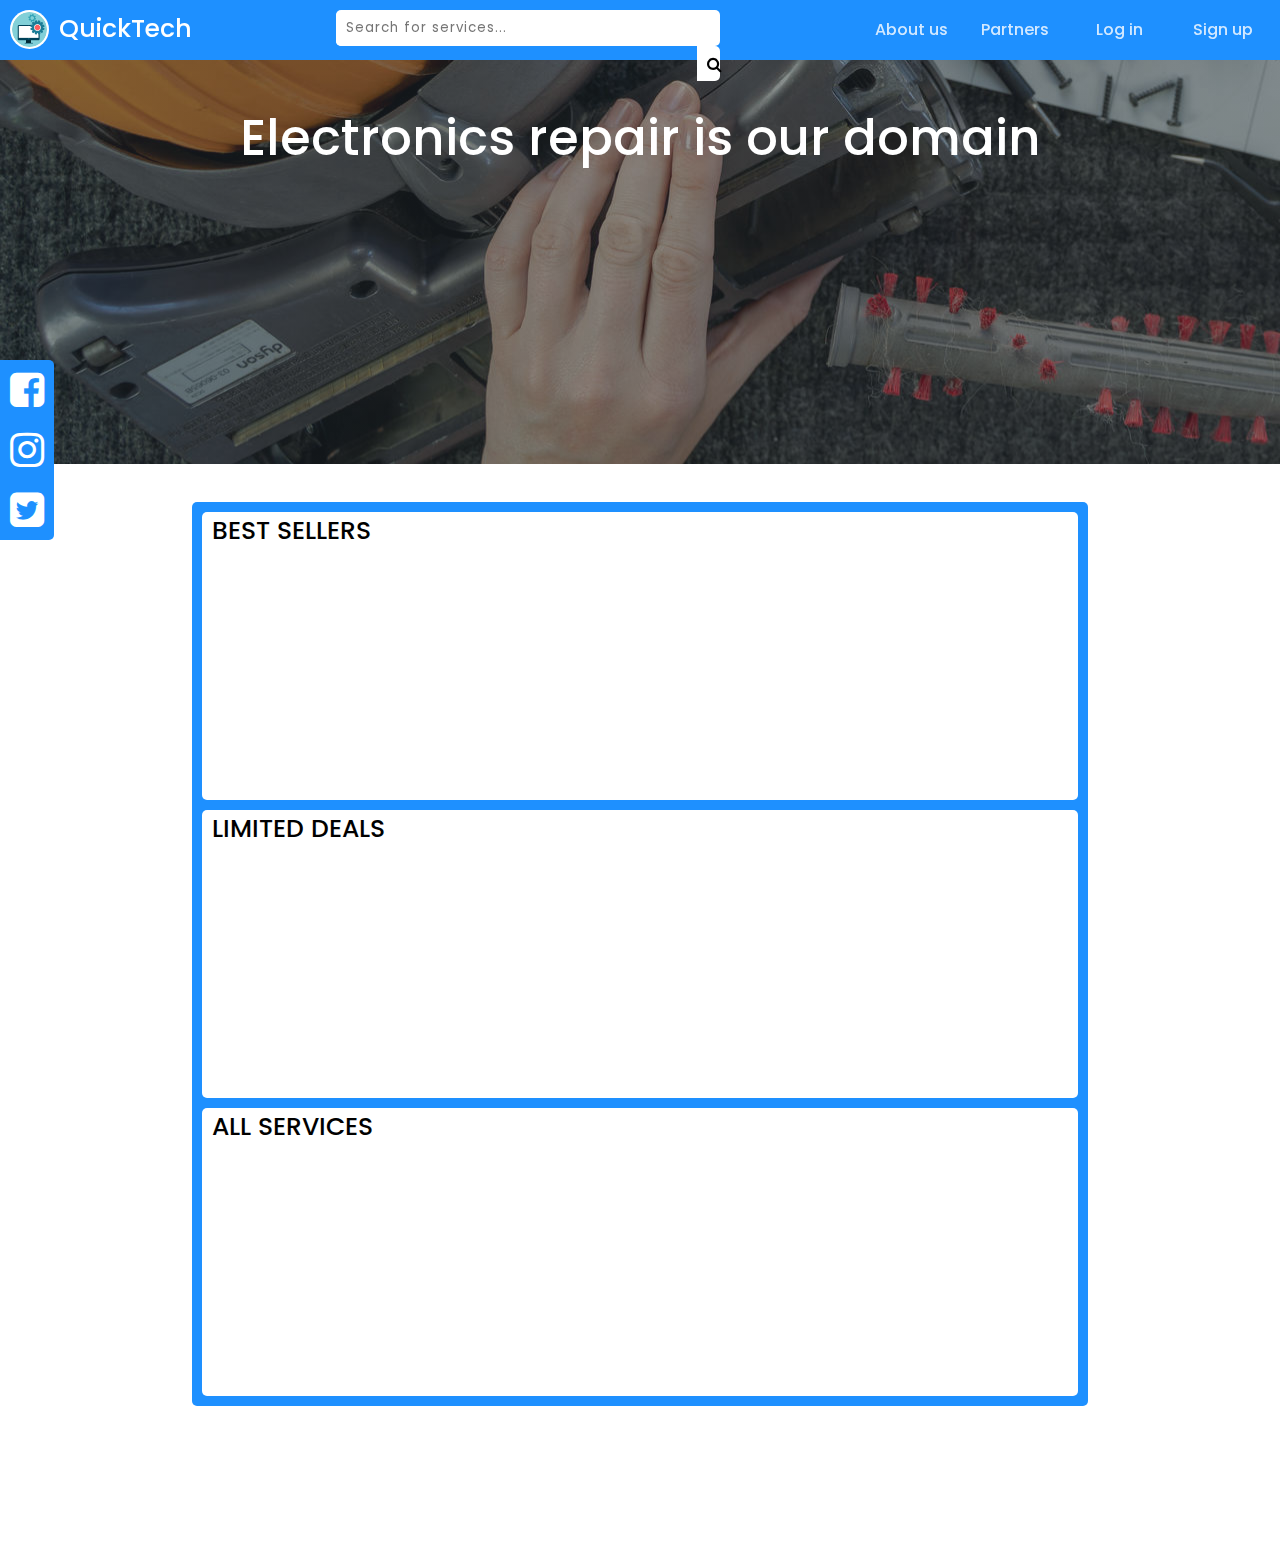
==== index.html @ 8112d6e4 "Initial commit, just pure html and css" ====
<!DOCTYPE html>
<html lang="en">

<head>
    <meta charset="UTF-8">
    <meta http-equiv="X-UA-Compatible" content="IE=edge">
    <meta name="viewport" content="width=device-width, initial-scale=1.0">
    <title>Document</title>
    <link rel="stylesheet" href="indexCss.css">
    <link rel="stylesheet" href="https://cdnjs.cloudflare.com/ajax/libs/font-awesome/4.7.0/css/font-awesome.min.css">
</head>

<body>
    <div class="header">
        <div class="logo">
            <img src="Software-PNG-Photos.png" alt="">
            <span>QuickTech</span>
        </div>

        <div class="search">
            <form action="#">
                <input type="text" placeholder="Search for services...">
                <button type="submit"><i class="fa fa-search"></i></button>
            </form>
        </div>

        <div class="navigation">
            <ul type="none">
                <li><a href="">Sign up</a></li>
                <li><a href="">Log in</a></li>
                <li><a href="">Partners</a></li>
                <li><a href="">About us</a></li>
            </ul>
        </div>

    </div>
    <div class="background">


        <br>
        <br>
        <br>
        <br>
        <center>
            <h1>
                Electronics repair is our domain
            </h1>
        </center>

    </div>

    <div class="sidenav">
        <a href="https://www.facebook.com/" target="_blank"><i class="fa fa-facebook-square"></i></a>
        <a href="https://www.instagram.com/" target="_blank"><i class="fa fa-instagram"></i></a>
        <a href="https://twitter.com/" target="_blank"><i class="fa fa-twitter-square"></i></a>
    </div>

    <div class="items">
        <div class="services">
            <div class="best-sellers">
                <div class="title">BEST SELLERS</div>
            </div>
            <div class="limited-deals">
                <div class="title">LIMITED DEALS</div>
            </div>
            <div class="all-services">
                <div class="title">ALL SERVICES</div>
            </div>
        </div>
    </div>

</body>

</html>
---- indexCss.css ----
@import url('https://fonts.googleapis.com/css2?family=Poppins:wght@200;300;400;500;600;700&display=swap');
* {
    margin: 0;
    padding: 0;
    font-family: "Poppins";
}

body {
    height: 120vh;
    margin: auto
}

.header {
    position: fixed;
    height: 60px;
    width: 100%;
    font-weight: 500;
    font-size: 20px;
    background-color: dodgerblue;
    display: flex;
    justify-content: space-between;
    flex-direction: row;
    flex-wrap: nowrap;
}

.header img {
    padding: 2px;
    height: 35px;
    float: left;
    background-color: white;
    border-radius: 50%;
    margin-left: 10px;
    margin-top: 10px;
}

.header span {
    margin-top: 10px;
    margin-left: 10px;
    float: left;
    font-size: 25px;
    font-weight: 500;
    color: white
}

.header .logo {
    float: left;
}

.header .search {
    display: inline;
    width: 30%;
}

.header .navigation {
    float: right;
}

.header .search form {
    border-radius: 5px;
    margin-top: 10px;
    background-color: white;
}

.header .search input {
    border: none;
    outline: none;
    height: 35px;
    width: 92%;
    border-radius: 5px 0 0 5px;
    padding-left: 10px;
    letter-spacing: 1px;
}

.header .search button {
    float: right;
    height: 35px;
    width: 6%;
    padding: 6px 10px;
    font-size: 16px;
    border: none;
    border-radius: 0 5px 5px 0;
    background-color: white;
}

.header .search button:hover {
    background-color: #ddd;
}

.header ul li {
    width: 80px;
    float: right;
    text-align: center;
    opacity: 0.8;
    padding: 7px;
    margin-right: 10px;
    margin-top: 10px;
    font-weight: 500;
    font-size: 16px;
    border-radius: 5px;
}

.header ul li a {
    text-decoration: none;
    color: white;
}

.header ul li:hover {
    background-color: darkblue;
}

.background {
    height: 43%;
    width: 100%;
    background-image: linear-gradient(0deg, rgba(36, 44, 51, 0.5), rgba(36, 44, 51, 0.5)), url(dyson_vacuum_3.jpg);
    background-repeat: no-repeat;
}

.background h1 {
    font-weight: 500;
    font-size: 50px;
    color: white;
}

.sidenav {
    position: fixed;
    padding-right: 10px;
    bottom: 40%;
    left: 0;
    border-radius: 0 5px 5px 0;
    background-color: dodgerblue;
}

.sidenav a {
    font-size: 40px;
    display: block;
    color: white;
    margin-left: 10px;
}

.sidenav a:hover {
    color: #ddd;
}

.items {
    height: 100%;
    width: 100%;
    display: flex;
    justify-content: center;
    align-items: center;
}

.items .services {
    width: 70vw;
    background-color: dodgerblue;
    border-radius: 5px;
    margin-top: -100px;
}

.items .services div {
    margin: 10px;
    background-color: white;
    border-radius: 5px;
    height: 32vh;
}

.services .title {
    margin-left: 10px;
    font-size: 25px;
    font-weight: 500;
}
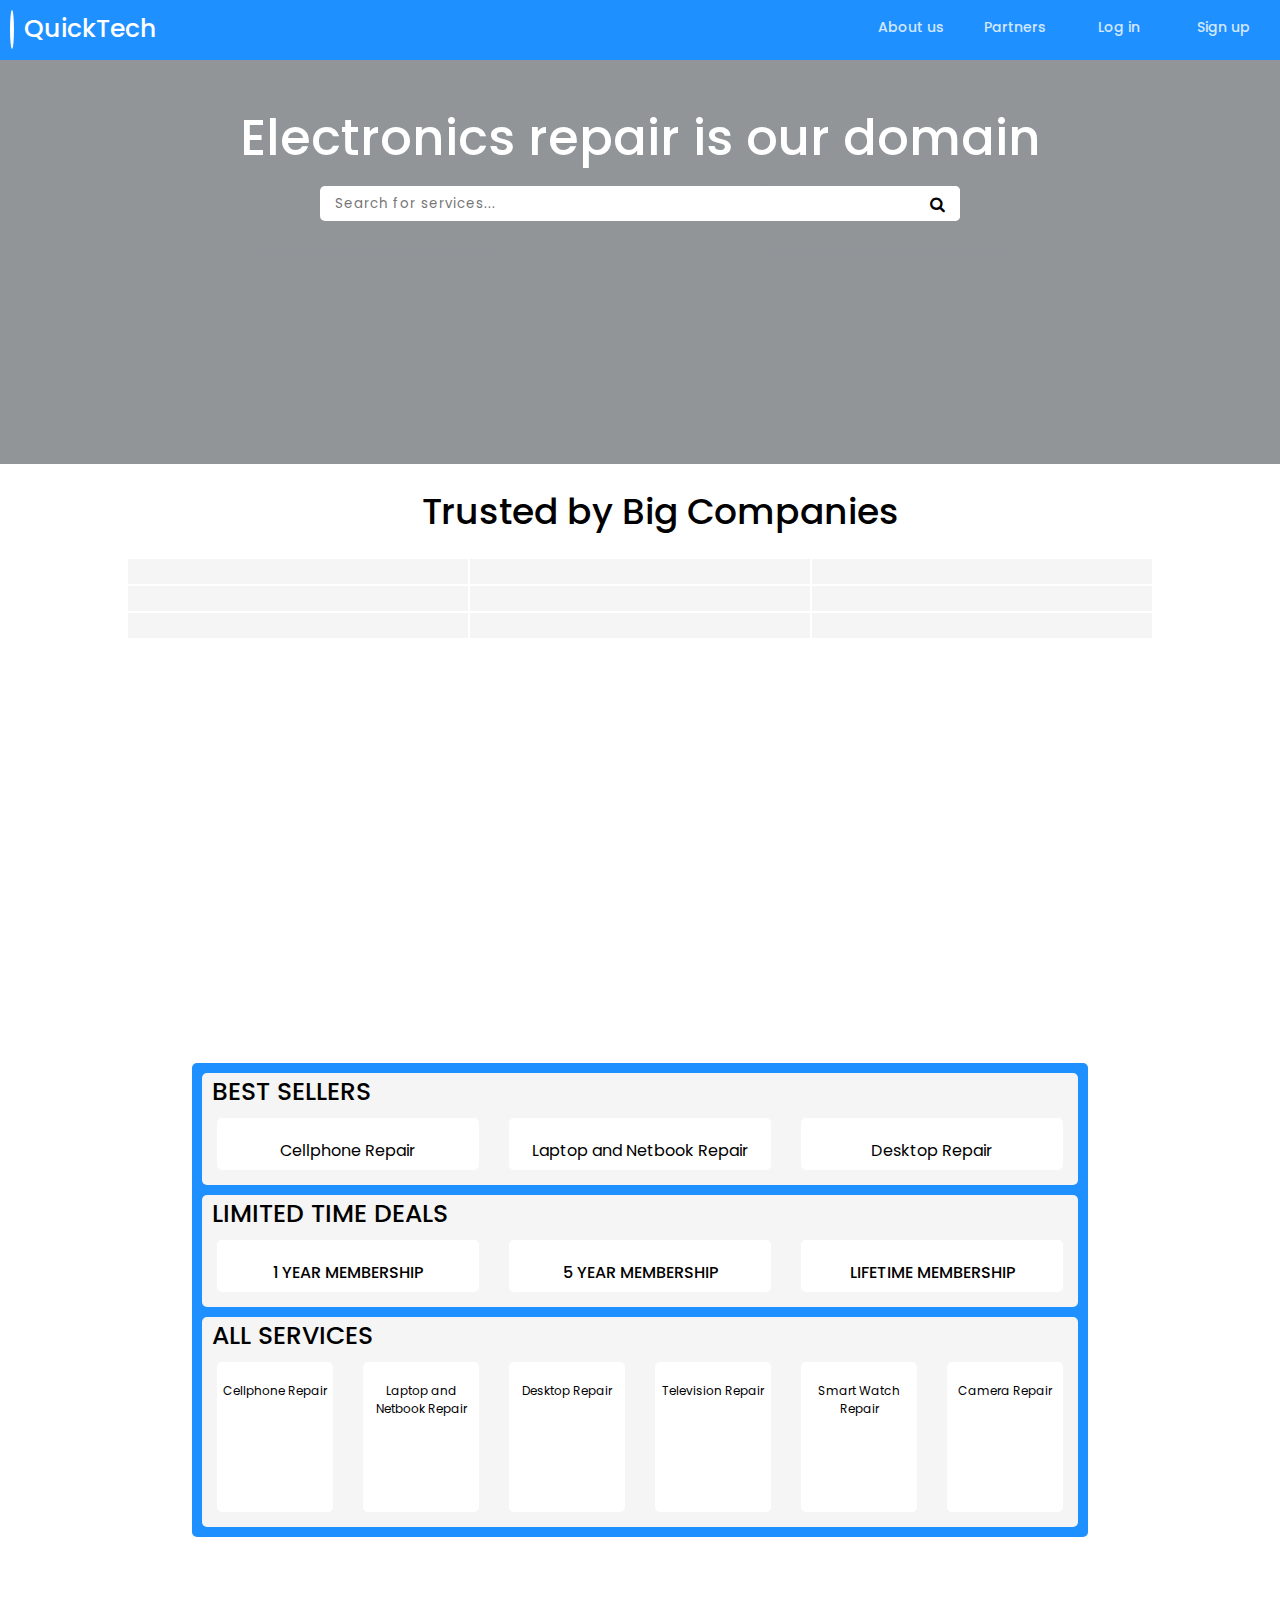
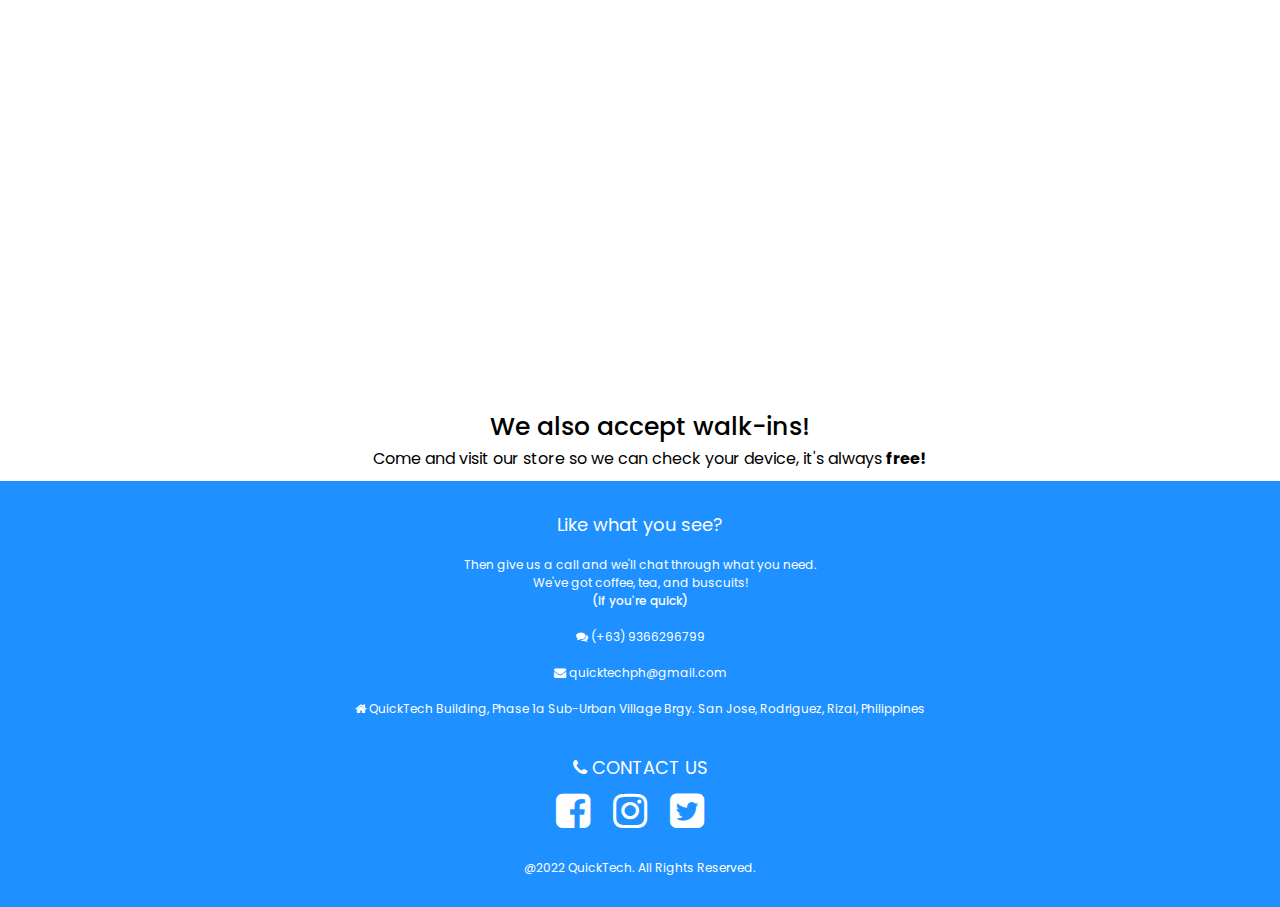
==== commit 820e94b6: "Added trusted partners and repositioned the search box to 'background div'." ====
--- a/index.html
+++ b/index.html
@@ -13,16 +13,16 @@
 <body>
     <div class="header">
         <div class="logo">
-            <img src="Software-PNG-Photos.png" alt="">
+            <img src="pictures/Software-PNG-Photos.png" alt="">
             <span>QuickTech</span>
         </div>
 
-        <div class="search">
+        <!--<div class="search">
             <form action="#">
                 <input type="text" placeholder="Search for services...">
                 <button type="submit"><i class="fa fa-search"></i></button>
             </form>
-        </div>
+        </div>-->
 
         <div class="navigation">
             <ul type="none">
@@ -35,8 +35,6 @@
 
     </div>
     <div class="background">
-
-
         <br>
         <br>
         <br>
@@ -47,27 +45,271 @@
             </h1>
         </center>
 
-    </div>
-
+        <div class="search">
+            <center>
+                <form action="#">
+                    <input type="text" placeholder="Search for services...">
+                    <button type="submit"><i class="fa fa-search"></i></button>
+                </form>
+            </center>
+        </div>
+
+    </div>
+    <!--
     <div class="sidenav">
-        <a href="https://www.facebook.com/" target="_blank"><i class="fa fa-facebook-square"></i></a>
-        <a href="https://www.instagram.com/" target="_blank"><i class="fa fa-instagram"></i></a>
-        <a href="https://twitter.com/" target="_blank"><i class="fa fa-twitter-square"></i></a>
-    </div>
+        <a href="https://www.facebook.com/" target="_blank" title="Visit our Facebook Page"><i class="fa fa-facebook-square"></i></a>
+        <a href="https://www.instagram.com/" target="_blank" title="Visit our Instagram account"><i class="fa fa-instagram"></i></a>
+        <a href="https://twitter.com/" target="_blank" title="Visis our Twitter account"><i class="fa fa-twitter-square"></i></a>
+    </div>
+    -->
+    <div class="partner-text">Trusted by Big Companies</div>
+    <div class="partner-list">
+        <div class="partners">
+            <div class="partner">
+                <center><img src="pictures/xiaomi.png" alt=""></center>
+            </div>
+            <div class="partner">
+                <center><img src="pictures/apple.png" alt=""></center>
+            </div>
+            <div class="partner">
+                <center><img src="pictures/samsung.png" alt=""></center>
+            </div>
+            <div class="partner">
+                <center><img src="pictures/huawei.png" alt=""></center>
+            </div>
+            <div class="partner">
+                <center><img src="pictures/asus.png" alt=""></center>
+            </div>
+            <div class="partner">
+                <center><img src="pictures/dell.png" alt=""></center>
+            </div>
+            <div class="partner">
+                <center><img src="pictures/lenovo.png" alt=""></center>
+            </div>
+            <div class="partner">
+                <center><img src="pictures/sony.png" alt=""></center>
+            </div>
+            <div class="partner">
+                <center><img src="pictures/acer.png" alt=""></center>
+            </div>
+        </div>
+    </div>
+
+
 
     <div class="items">
         <div class="services">
-            <div class="best-sellers">
+            <div class="category">
                 <div class="title">BEST SELLERS</div>
-            </div>
-            <div class="limited-deals">
-                <div class="title">LIMITED DEALS</div>
-            </div>
-            <div class="all-services">
+                <div class="deals">
+                    <div class="best-seller">
+                        <div class="phone">
+                            <center>
+                                <img class="best-tag" src="pictures/best-tag.png" alt="">
+                                <img class="image" src="pictures/phone-repair.jpg" alt="">
+                                <p style="margin-top: -7px; margin-bottom: 7px;">Cellphone Repair</p>
+                            </center>
+                        </div>
+
+                        <div class="phone-description">
+                            <center>
+                                <p>
+                                    We offer the best cellphone repair in town. Come and visit our store and we can check the problem with your device, that is if you aren't sure. We offer a lot of services like hardware replacement software fixes and more!
+                                </p>
+                            </center>
+                        </div>
+
+
+                    </div>
+                    <div class="best-seller">
+                        <div class="laptop">
+                            <center>
+                                <img class="best-tag" src="pictures/best-tag.png" alt="">
+                                <img class="image" src="pictures/laptop-repair.jpg" alt="">
+                                <p style="margin-top: -7px; margin-bottom: 7px;">Laptop and Netbook Repair</p>
+                            </center>
+                        </div>
+
+                        <div class="laptop-description">
+                            <center>
+                                <p>
+                                    We offer the best laptop repair in town. Come and visit our store and we can check the problem with your device, if you aren't sure that is. We offer a lot of services like hardware replacement software fixes and more!
+                                </p>
+                            </center>
+                        </div>
+                    </div>
+                    <div class="best-seller">
+                        <div class="desktop">
+                            <center>
+                                <img class="best-tag" src="pictures/best-tag.png" alt="">
+                                <img class="image" src="pictures/desktop-repair.jpg" alt="">
+                                <p style="margin-top: -7px; margin-bottom: 7px;">Desktop Repair</p>
+                            </center>
+                        </div>
+
+                        <div class="desktop-description">
+                            <center>
+                                <p>
+                                    We offer the best desktop repair in town. Come and visit our store and we can check the problem with your device, that is if you aren't sure. We offer a lot of services like hardware replacement software fixes and more!
+                                </p>
+                            </center>
+                        </div>
+                    </div>
+                </div>
+
+            </div>
+            <div class="category">
+                <div class="title">LIMITED TIME DEALS</div>
+                <div class="deals">
+                    <div class="best-seller">
+                        <div class="phone">
+                            <center>
+                                <img class="limited-tag" src="pictures/limited-tag.png" alt="">
+                                <img class="image" src="pictures/member1.png" alt="">
+                                <p style="margin-top: -7px; margin-bottom: 7px; font-weight: 500;">1 YEAR MEMBERSHIP</p>
+                            </center>
+                        </div>
+
+                        <div class="phone-description">
+                            <center>
+                                <p>
+                                    This is just a limited time offer! Avail this limited time offer and get a 1 year membership so you will have to worry less on your devices!
+                                </p>
+                            </center>
+                        </div>
+
+
+                    </div>
+                    <div class="best-seller">
+                        <div class="laptop">
+                            <center>
+                                <img class="limited-tag" src="pictures/limited-tag.png" alt="">
+                                <img class="image" src="pictures/member5.png" alt="">
+                                <p style="margin-top: -7px; margin-bottom: 7px; font-weight: 500;">5 YEAR MEMBERSHIP</p>
+                            </center>
+                        </div>
+
+                        <div class="laptop-description">
+                            <center>
+                                <p>
+                                    This is just a limited time offer! Avail this limited time offer and get a 5 year membership so you will have to worry less on your devices!
+                                </p>
+                            </center>
+                        </div>
+                    </div>
+                    <div class="best-seller">
+                        <div class="desktop">
+                            <center>
+                                <img class="limited-tag" src="pictures/limited-tag.png" alt="">
+                                <img class="image" src="pictures/memberLT.png" alt="">
+                                <p style="margin-top: -7px; margin-bottom: 7px; font-weight: 500;">LIFETIME MEMBERSHIP</p>
+                            </center>
+                        </div>
+
+                        <div class="desktop-description">
+                            <center>
+                                <p>
+                                    This is just a limited time offer! Avail this limited time offer and get a lifetime membership so you will have to worry less on your devices!
+                                </p>
+                            </center>
+                        </div>
+                    </div>
+                </div>
+            </div>
+            <div class="category">
                 <div class="title">ALL SERVICES</div>
-            </div>
-        </div>
-    </div>
+                <div class="deals">
+                    <div class="all">
+                        <div>
+                            <center>
+                                <img class="image" src="pictures/phone-repair.jpg" alt="">
+                                <p style="margin-top: -7px; margin-bottom: 7px;">Cellphone Repair</p>
+                            </center>
+                        </div>
+
+                    </div>
+                    <div class="all">
+                        <div>
+                            <center>
+                                <img class="image" src="pictures/laptop-repair.jpg" alt="">
+                                <p style="margin-top: -7px; margin-bottom: 7px;">Laptop and Netbook Repair</p>
+                            </center>
+                        </div>
+
+                    </div>
+                    <div class="all">
+                        <div>
+                            <center>
+                                <img class="image" src="pictures/desktop-repair.jpg" alt="">
+                                <p style="margin-top: -7px; margin-bottom: 7px;">Desktop Repair</p>
+                            </center>
+                        </div>
+
+                    </div>
+                    <div class="all">
+                        <div>
+                            <center>
+                                <img class="image" src="pictures/tv-repair.jpg" alt="">
+                                <p style="margin-top: -7px; margin-bottom: 7px;">Television Repair</p>
+                            </center>
+                        </div>
+
+                    </div>
+                    <div class="all">
+                        <div>
+                            <center>
+                                <img class="image" src="pictures/watch-repair.jpg" alt="">
+                                <p style="margin-top: -7px; margin-bottom: 7px;">Smart Watch Repair</p>
+                            </center>
+                        </div>
+
+                    </div>
+                    <div class="all">
+                        <div>
+                            <center>
+                                <img class="image" src="pictures/camera-repair.jpg" alt="">
+                                <p style="margin-top: -7px; margin-bottom: 7px;">Camera Repair</p>
+                            </center>
+                        </div>
+
+                    </div>
+                </div>
+            </div>
+        </div>
+
+    </div>
+
+    <div class="check-text">
+        <center>
+            <p style="font-size: 25px; font-weight: 500;">We also accept walk-ins!</p>
+            <p style="font-size: 16px;">Come and visit our store so we can check your device, it's always <strong>free!</strong></p>
+        </center>
+
+    </div>
+
+    <footer>
+        <p style="font-size: 18px;">Like what you see?</p>
+        <br>
+        <p>Then give us a call and we'll chat through what you need.</p>
+        <p>We've got coffee, tea, and buscuits!</p>
+        <p style="font-weight: 500">(if you're quick)</p>
+        <br>
+        <p><i class="fa fa-comments"></i> (+63) 9366296799</p>
+        <br>
+        <p><a href="https://www.imaqtchael@gmail.com" style="text-decoration: none; color: white;"><i class="fa fa-envelope"></i> quicktechph@gmail.com</a></p>
+        <br>
+        <p><i class="fa fa-home"></i> QuickTech Building, Phase 1a Sub-Urban Village Brgy. San Jose, Rodriguez, Rizal, Philippines</p>
+        <br>
+        <br>
+        <div>
+            <p style="font-size: 18px;"><i class="fa fa-phone"></i> CONTACT US</p>
+            <a href="https://www.facebook.com/" target="_blank" title="Visit our Facebook Page"><i class="fa fa-facebook-square"></i></a>
+            <a href="https://www.instagram.com/" target="_blank" title="Visit our Instagram account"><i class="fa fa-instagram"></i></a>
+            <a href="https://twitter.com/" target="_blank" title="Visis our Twitter account"><i class="fa fa-twitter-square"></i></a>
+        </div>
+        <br>
+        <p>@2022 QuickTech. All Rights Reserved.</p>
+    </footer>
 
 </body>
 
--- a/indexCss.css
+++ b/indexCss.css
@@ -12,6 +12,7 @@
 
 .header {
     position: fixed;
+    z-index: 1;
     height: 60px;
     width: 100%;
     font-weight: 500;
@@ -46,35 +47,36 @@
     float: left;
 }
 
-.header .search {
-    display: inline;
-    width: 30%;
+.search {
+    width: 100%;
+    justify-content: center;
 }
 
 .header .navigation {
     float: right;
 }
 
-.header .search form {
-    border-radius: 5px;
-    margin-top: 10px;
-    background-color: white;
-}
-
-.header .search input {
+.search form {
+    border-radius: 5px;
+    margin-top: 10px;
+    background-color: white;
+    width: 50%;
+}
+
+.search input {
     border: none;
     outline: none;
     height: 35px;
-    width: 92%;
+    width: 90%;
     border-radius: 5px 0 0 5px;
     padding-left: 10px;
     letter-spacing: 1px;
 }
 
-.header .search button {
+.search button {
+    height: 35px;
+    width: 7%;
     float: right;
-    height: 35px;
-    width: 6%;
     padding: 6px 10px;
     font-size: 16px;
     border: none;
@@ -82,7 +84,7 @@
     background-color: white;
 }
 
-.header .search button:hover {
+.search button:hover {
     background-color: #ddd;
 }
 
@@ -95,7 +97,7 @@
     margin-right: 10px;
     margin-top: 10px;
     font-weight: 500;
-    font-size: 16px;
+    font-size: 14px;
     border-radius: 5px;
 }
 
@@ -111,7 +113,7 @@
 .background {
     height: 43%;
     width: 100%;
-    background-image: linear-gradient(0deg, rgba(36, 44, 51, 0.5), rgba(36, 44, 51, 0.5)), url(dyson_vacuum_3.jpg);
+    background-image: linear-gradient(0deg, rgba(36, 44, 51, 0.5), rgba(36, 44, 51, 0.5)), url(pictures/dyson_vacuum_3.jpg);
     background-repeat: no-repeat;
 }
 
@@ -121,6 +123,8 @@
     color: white;
 }
 
+
+/*
 .sidenav {
     position: fixed;
     padding-right: 10px;
@@ -139,16 +143,55 @@
 
 .sidenav a:hover {
     color: #ddd;
-}
-
-.items {
-    height: 100%;
+} */
+
+.partner-text {
+    width: 100%;
+    text-align: center;
+    font-size: 36px;
+    font-weight: 500;
+    margin: 20px;
+}
+
+.partner-list {
+    height: auto;
     width: 100%;
     display: flex;
     justify-content: center;
     align-items: center;
 }
 
+.partners {
+    display: grid;
+    grid-template-columns: auto auto auto;
+    width: 80%;
+    gap: 2px;
+}
+
+.partner {
+    border: none;
+    background-color: rgb(245, 245, 245);
+}
+
+.partner img {
+    height: 120px;
+}
+
+.partner:hover {
+    box-shadow: 0 0 5px 3px #888888;
+    z-index: 1;
+}
+
+.items {
+    height: 120%;
+    width: 100%;
+    display: flex;
+    justify-content: center;
+    align-items: center;
+    padding-top: 5%;
+    background-color: white;
+}
+
 .items .services {
     width: 70vw;
     background-color: dodgerblue;
@@ -156,15 +199,114 @@
     margin-top: -100px;
 }
 
-.items .services div {
+.items .services .category {
     margin: 10px;
-    background-color: white;
-    border-radius: 5px;
-    height: 32vh;
+    background-color: rgb(245, 245, 245);
+    border-radius: 5px;
 }
 
 .services .title {
     margin-left: 10px;
     font-size: 25px;
     font-weight: 500;
+    height: 30px;
+    width: 100%;
+}
+
+.deals {
+    height: 100%;
+    width: 100%;
+    display: flex;
+    flex-direction: row;
+    flex-wrap: nowrap;
+    justify-content: space-between;
+}
+
+.phone-description,
+.laptop-description,
+.desktop-description {
+    display: none;
+}
+
+.phone:hover+.phone-description,
+.laptop:hover+.laptop-description,
+.desktop:hover+.desktop-description {
+    display: block;
+    color: white;
+    border-radius: 5px;
+    background-color: dodgerblue;
+    padding: 31px 10px;
+}
+
+.phone:hover,
+.laptop:hover,
+.desktop:hover {
+    display: none;
+}
+
+.deals .best-seller {
+    position: relative;
+    height: 80%;
+    width: 30%;
+    margin: 15px;
+    border-radius: 5px;
+    background-color: white;
+}
+
+.best-seller .best-tag {
+    position: absolute;
+    left: 0;
+    top: -5;
+    height: 50px;
+}
+
+.best-seller .limited-tag {
+    position: absolute;
+    left: 0;
+    top: -5;
+    height: 50px;
+}
+
+.best-seller .image,
+.all .image {
+    border-radius: 5px;
+    margin-top: 10px;
+    padding: 5px;
+    width: 85%;
+    z-index: -1;
+}
+
+.deals .all {
+    height: 150px;
+    width: 30%;
+    margin: 15px;
+    border-radius: 5px;
+    background-color: white;
+}
+
+.deals .all p {
+    font-size: 12px;
+}
+
+.check-text {
+    width: 100%;
+    margin: 10px;
+}
+
+footer {
+    background-color: dodgerblue;
+    text-align: center;
+    padding: 30px;
+    color: white;
+    font-size: 12px;
+}
+
+footer div a {
+    font-size: 40px;
+    margin-right: 20px;
+    color: white;
+}
+
+footer div a:hover {
+    color: rgb(200, 200, 200)
 }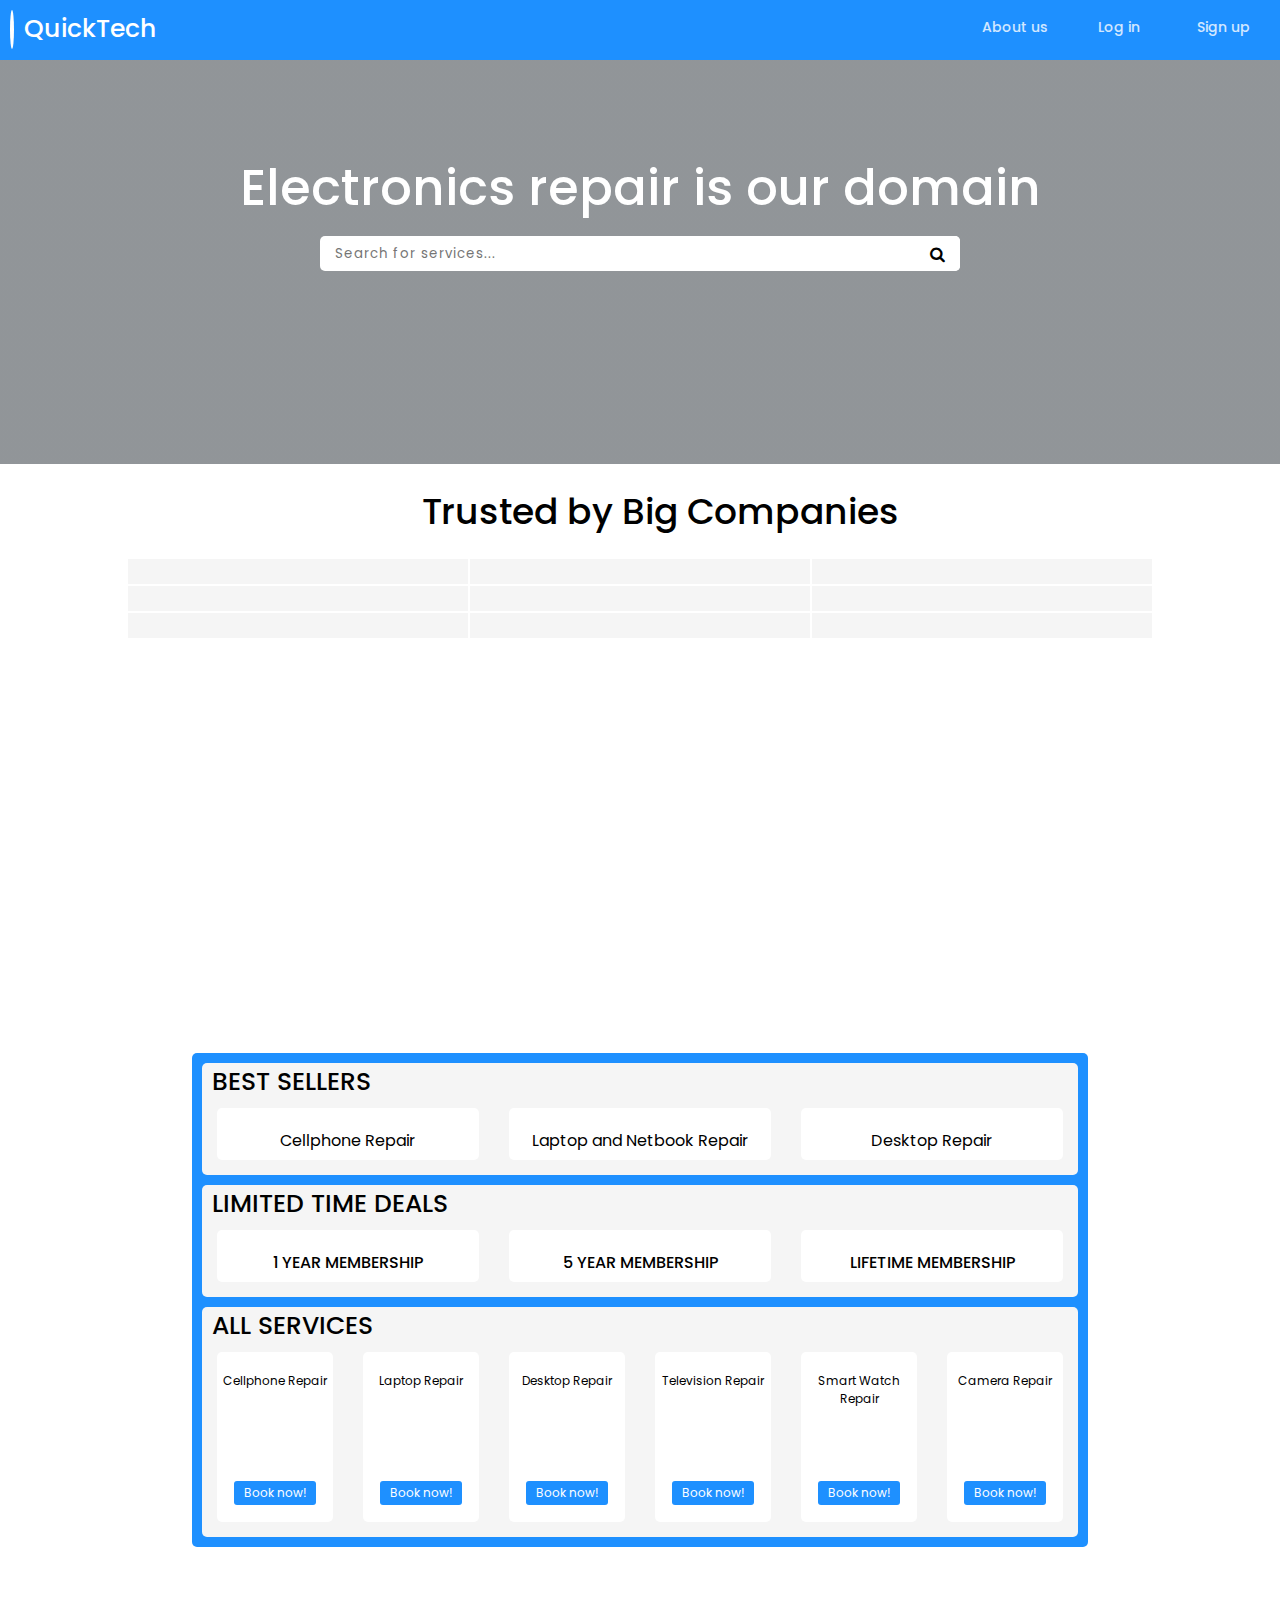
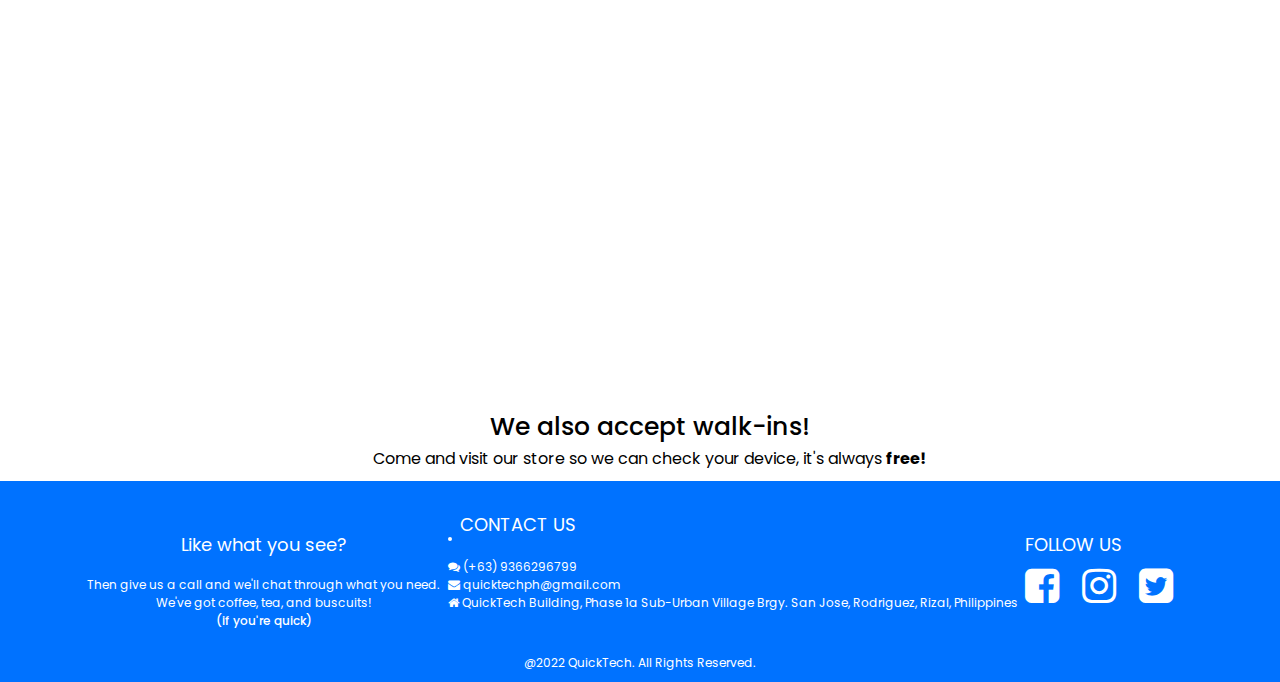
==== commit 7187eeac: "Divided the footer into three sections [Text, Contact us, Follow us]." ====
--- a/index.html
+++ b/index.html
@@ -5,14 +5,16 @@
     <meta charset="UTF-8">
     <meta http-equiv="X-UA-Compatible" content="IE=edge">
     <meta name="viewport" content="width=device-width, initial-scale=1.0">
-    <title>Document</title>
+    <title>QuickTect | Homepage</title>
     <link rel="stylesheet" href="indexCss.css">
     <link rel="stylesheet" href="https://cdnjs.cloudflare.com/ajax/libs/font-awesome/4.7.0/css/font-awesome.min.css">
+    <link rel="shortcut icon" href="pictures/Software-PNG-Photos.png" type="image/x-icon">
 </head>
 
 <body>
     <div class="header">
         <div class="logo">
+            <a href="index.html"><span class="link"></span></a>
             <img src="pictures/Software-PNG-Photos.png" alt="">
             <span>QuickTech</span>
         </div>
@@ -26,15 +28,16 @@
 
         <div class="navigation">
             <ul type="none">
-                <li><a href="">Sign up</a></li>
-                <li><a href="">Log in</a></li>
-                <li><a href="">Partners</a></li>
-                <li><a href="">About us</a></li>
+                <li><a href="signUp.html">Sign up</a></li>
+                <li><a href="login.html">Log in</a></li>
+                <li><a href="aboutUs.html">About us</a></li>
             </ul>
         </div>
 
     </div>
     <div class="background">
+        <br>
+        <br>
         <br>
         <br>
         <br>
@@ -107,18 +110,10 @@
                             <center>
                                 <img class="best-tag" src="pictures/best-tag.png" alt="">
                                 <img class="image" src="pictures/phone-repair.jpg" alt="">
+                                <span class="order"><a href="">Book now!</a></span>
                                 <p style="margin-top: -7px; margin-bottom: 7px;">Cellphone Repair</p>
                             </center>
                         </div>
-
-                        <div class="phone-description">
-                            <center>
-                                <p>
-                                    We offer the best cellphone repair in town. Come and visit our store and we can check the problem with your device, that is if you aren't sure. We offer a lot of services like hardware replacement software fixes and more!
-                                </p>
-                            </center>
-                        </div>
-
 
                     </div>
                     <div class="best-seller">
@@ -126,34 +121,22 @@
                             <center>
                                 <img class="best-tag" src="pictures/best-tag.png" alt="">
                                 <img class="image" src="pictures/laptop-repair.jpg" alt="">
+                                <span class="order"><a href="">Book now!</a></span>
                                 <p style="margin-top: -7px; margin-bottom: 7px;">Laptop and Netbook Repair</p>
                             </center>
                         </div>
 
-                        <div class="laptop-description">
-                            <center>
-                                <p>
-                                    We offer the best laptop repair in town. Come and visit our store and we can check the problem with your device, if you aren't sure that is. We offer a lot of services like hardware replacement software fixes and more!
-                                </p>
-                            </center>
-                        </div>
                     </div>
                     <div class="best-seller">
                         <div class="desktop">
                             <center>
                                 <img class="best-tag" src="pictures/best-tag.png" alt="">
                                 <img class="image" src="pictures/desktop-repair.jpg" alt="">
+                                <span class="order"><a href="">Book now!</a></span>
                                 <p style="margin-top: -7px; margin-bottom: 7px;">Desktop Repair</p>
                             </center>
                         </div>
 
-                        <div class="desktop-description">
-                            <center>
-                                <p>
-                                    We offer the best desktop repair in town. Come and visit our store and we can check the problem with your device, that is if you aren't sure. We offer a lot of services like hardware replacement software fixes and more!
-                                </p>
-                            </center>
-                        </div>
                     </div>
                 </div>
 
@@ -166,18 +149,10 @@
                             <center>
                                 <img class="limited-tag" src="pictures/limited-tag.png" alt="">
                                 <img class="image" src="pictures/member1.png" alt="">
+                                <span class="order"><a href="">Book now!</a></span>
                                 <p style="margin-top: -7px; margin-bottom: 7px; font-weight: 500;">1 YEAR MEMBERSHIP</p>
                             </center>
                         </div>
-
-                        <div class="phone-description">
-                            <center>
-                                <p>
-                                    This is just a limited time offer! Avail this limited time offer and get a 1 year membership so you will have to worry less on your devices!
-                                </p>
-                            </center>
-                        </div>
-
 
                     </div>
                     <div class="best-seller">
@@ -185,34 +160,22 @@
                             <center>
                                 <img class="limited-tag" src="pictures/limited-tag.png" alt="">
                                 <img class="image" src="pictures/member5.png" alt="">
+                                <span class="order"><a href="">Book now!</a></span>
                                 <p style="margin-top: -7px; margin-bottom: 7px; font-weight: 500;">5 YEAR MEMBERSHIP</p>
                             </center>
                         </div>
 
-                        <div class="laptop-description">
-                            <center>
-                                <p>
-                                    This is just a limited time offer! Avail this limited time offer and get a 5 year membership so you will have to worry less on your devices!
-                                </p>
-                            </center>
-                        </div>
                     </div>
                     <div class="best-seller">
                         <div class="desktop">
                             <center>
                                 <img class="limited-tag" src="pictures/limited-tag.png" alt="">
                                 <img class="image" src="pictures/memberLT.png" alt="">
+                                <span class="order"><a href="">Book now!</a></span>
                                 <p style="margin-top: -7px; margin-bottom: 7px; font-weight: 500;">LIFETIME MEMBERSHIP</p>
                             </center>
                         </div>
 
-                        <div class="desktop-description">
-                            <center>
-                                <p>
-                                    This is just a limited time offer! Avail this limited time offer and get a lifetime membership so you will have to worry less on your devices!
-                                </p>
-                            </center>
-                        </div>
                     </div>
                 </div>
             </div>
@@ -224,6 +187,7 @@
                             <center>
                                 <img class="image" src="pictures/phone-repair.jpg" alt="">
                                 <p style="margin-top: -7px; margin-bottom: 7px;">Cellphone Repair</p>
+                                <p class="all-book"><a href="">Book now!</a></p>
                             </center>
                         </div>
 
@@ -232,7 +196,8 @@
                         <div>
                             <center>
                                 <img class="image" src="pictures/laptop-repair.jpg" alt="">
-                                <p style="margin-top: -7px; margin-bottom: 7px;">Laptop and Netbook Repair</p>
+                                <p style="margin-top: -7px; margin-bottom: 7px;">Laptop Repair</p>
+                                <p class="all-book"><a href="">Book now!</a></p>
                             </center>
                         </div>
 
@@ -242,6 +207,7 @@
                             <center>
                                 <img class="image" src="pictures/desktop-repair.jpg" alt="">
                                 <p style="margin-top: -7px; margin-bottom: 7px;">Desktop Repair</p>
+                                <p class="all-book"><a href="">Book now!</a></p>
                             </center>
                         </div>
 
@@ -251,6 +217,7 @@
                             <center>
                                 <img class="image" src="pictures/tv-repair.jpg" alt="">
                                 <p style="margin-top: -7px; margin-bottom: 7px;">Television Repair</p>
+                                <p class="all-book"><a href="">Book now!</a></p>
                             </center>
                         </div>
 
@@ -260,6 +227,7 @@
                             <center>
                                 <img class="image" src="pictures/watch-repair.jpg" alt="">
                                 <p style="margin-top: -7px; margin-bottom: 7px;">Smart Watch Repair</p>
+                                <p class="all-book"><a href="">Book now!</a></p>
                             </center>
                         </div>
 
@@ -269,6 +237,7 @@
                             <center>
                                 <img class="image" src="pictures/camera-repair.jpg" alt="">
                                 <p style="margin-top: -7px; margin-bottom: 7px;">Camera Repair</p>
+                                <p class="all-book"><a href="">Book now!</a></p>
                             </center>
                         </div>
 
@@ -288,27 +257,34 @@
     </div>
 
     <footer>
-        <p style="font-size: 18px;">Like what you see?</p>
-        <br>
-        <p>Then give us a call and we'll chat through what you need.</p>
-        <p>We've got coffee, tea, and buscuits!</p>
-        <p style="font-weight: 500">(if you're quick)</p>
-        <br>
-        <p><i class="fa fa-comments"></i> (+63) 9366296799</p>
-        <br>
-        <p><a href="https://www.imaqtchael@gmail.com" style="text-decoration: none; color: white;"><i class="fa fa-envelope"></i> quicktechph@gmail.com</a></p>
-        <br>
-        <p><i class="fa fa-home"></i> QuickTech Building, Phase 1a Sub-Urban Village Brgy. San Jose, Rodriguez, Rizal, Philippines</p>
-        <br>
-        <br>
-        <div>
-            <p style="font-size: 18px;"><i class="fa fa-phone"></i> CONTACT US</p>
-            <a href="https://www.facebook.com/" target="_blank" title="Visit our Facebook Page"><i class="fa fa-facebook-square"></i></a>
-            <a href="https://www.instagram.com/" target="_blank" title="Visit our Instagram account"><i class="fa fa-instagram"></i></a>
-            <a href="https://twitter.com/" target="_blank" title="Visis our Twitter account"><i class="fa fa-twitter-square"></i></a>
-        </div>
-        <br>
-        <p>@2022 QuickTech. All Rights Reserved.</p>
+        <div class="footer">
+            <div class="like" style="text-align: center;">
+                <p style="font-size: 18px;">Like what you see?</p>
+                <br>
+                <p>Then give us a call and we'll chat through what you need.</p>
+                <p>We've got coffee, tea, and buscuits!</p>
+                <p style="font-weight: 500">(if you're quick)</p>
+            </div>
+            <div class="contact">
+                <img src="pictures/Software-PNG-Photos.png" alt="">
+                <span style="font-size: 18px;">CONTACT US</span>
+                <p><i class="fa fa-comments"></i> (+63) 9366296799</p>
+                <p><a href="https://www.imaqtchael@gmail.com" style="text-decoration: none; color: white;"><i class="fa fa-envelope"></i> quicktechph@gmail.com</a></p>
+                <p><i class="fa fa-home"></i> QuickTech Building, Phase 1a Sub-Urban Village Brgy. San Jose, Rodriguez, Rizal, Philippines</p>
+            </div>
+            <div class="follow">
+                <p style="font-size: 18px;">FOLLOW US</p>
+                <br>
+                <a href="https://www.facebook.com/" target="_blank" title="Visit our Facebook Page"><i class="fa fa-facebook-square"></i></a>
+                <a href="https://www.instagram.com/" target="_blank" title="Visit our Instagram account"><i class="fa fa-instagram"></i></a>
+                <a href="https://twitter.com/" target="_blank" title="Visis our Twitter account"><i class="fa fa-twitter-square"></i></a>
+
+            </div>
+        </div>
+        <br>
+        <center>
+            <p>@2022 QuickTech. All Rights Reserved.</p>
+        </center>
     </footer>
 
 </body>
--- a/indexCss.css
+++ b/indexCss.css
@@ -7,6 +7,7 @@
 
 body {
     height: 120vh;
+    overflow-x: hidden;
     margin: auto
 }
 
@@ -45,6 +46,16 @@
 
 .header .logo {
     float: left;
+    position: relative;
+}
+
+.link {
+    position: absolute;
+    width: 100%;
+    height: 100%;
+    top: 0;
+    left: 0;
+    z-index: 1;
 }
 
 .search {
@@ -175,11 +186,12 @@
 
 .partner img {
     height: 120px;
+    z-index: -1;
 }
 
 .partner:hover {
     box-shadow: 0 0 5px 3px #888888;
-    z-index: 1;
+    z-index: 0;
 }
 
 .items {
@@ -220,28 +232,6 @@
     flex-direction: row;
     flex-wrap: nowrap;
     justify-content: space-between;
-}
-
-.phone-description,
-.laptop-description,
-.desktop-description {
-    display: none;
-}
-
-.phone:hover+.phone-description,
-.laptop:hover+.laptop-description,
-.desktop:hover+.desktop-description {
-    display: block;
-    color: white;
-    border-radius: 5px;
-    background-color: dodgerblue;
-    padding: 31px 10px;
-}
-
-.phone:hover,
-.laptop:hover,
-.desktop:hover {
-    display: none;
 }
 
 .deals .best-seller {
@@ -253,13 +243,29 @@
     background-color: white;
 }
 
-.best-seller .best-tag {
+.order {
+    display: none;
     position: absolute;
-    left: 0;
-    top: -5;
-    height: 50px;
-}
-
+    left: 6%;
+    bottom: 40%;
+    width: 88%;
+    padding: 15px 0;
+    z-index: 1;
+    font-size: 18px;
+    background-color: dodgerblue;
+    opacity: 95%;
+}
+
+.order a {
+    text-decoration: none;
+    color: white;
+}
+
+.order:hover {
+    display: inline;
+}
+
+.best-seller .best-tag,
 .best-seller .limited-tag {
     position: absolute;
     left: 0;
@@ -276,8 +282,15 @@
     z-index: -1;
 }
 
+.image:hover+.order {
+    display: inline;
+    background-color: dodgerblue;
+}
+
 .deals .all {
-    height: 150px;
+    position: relative;
+    min-height: 170px;
+    overflow: hidden;
     width: 30%;
     margin: 15px;
     border-radius: 5px;
@@ -288,25 +301,66 @@
     font-size: 12px;
 }
 
+.all-book {
+    position: absolute;
+    bottom: 10%;
+    left: 15%;
+    background-color: dodgerblue;
+    padding: 3px;
+    width: 65%;
+    border-radius: 3px;
+}
+
+.all-book:hover {
+    box-shadow: 2px 2px 3px 1px #888888;
+}
+
+.all-book a {
+    text-decoration: none;
+    color: white;
+}
+
 .check-text {
     width: 100%;
     margin: 10px;
 }
 
 footer {
-    background-color: dodgerblue;
-    text-align: center;
+    background-color: rgb(0, 114, 255);
     padding: 30px;
     color: white;
     font-size: 12px;
 }
 
-footer div a {
+.footer {
+    display: flex;
+    flex-direction: row;
+    flex-wrap: nowrap;
+    justify-content: space-evenly;
+    padding-left: 50px;
+    padding-right: 50px;
+}
+
+.footer .contact img {
+    height: 35px;
+    background-color: white;
+    padding: 2px;
+    border-radius: 50%;
+    margin-bottom: -10px;
+    margin-right: 5px;
+}
+
+.footer .follow a {
     font-size: 40px;
     margin-right: 20px;
     color: white;
 }
 
-footer div a:hover {
-    color: rgb(200, 200, 200)
+.footer .follow a:hover {
+    color: rgb(200, 200, 200);
+}
+
+footer p {
+    margin-bottom: -20px;
+    margin-top: 20px;
 }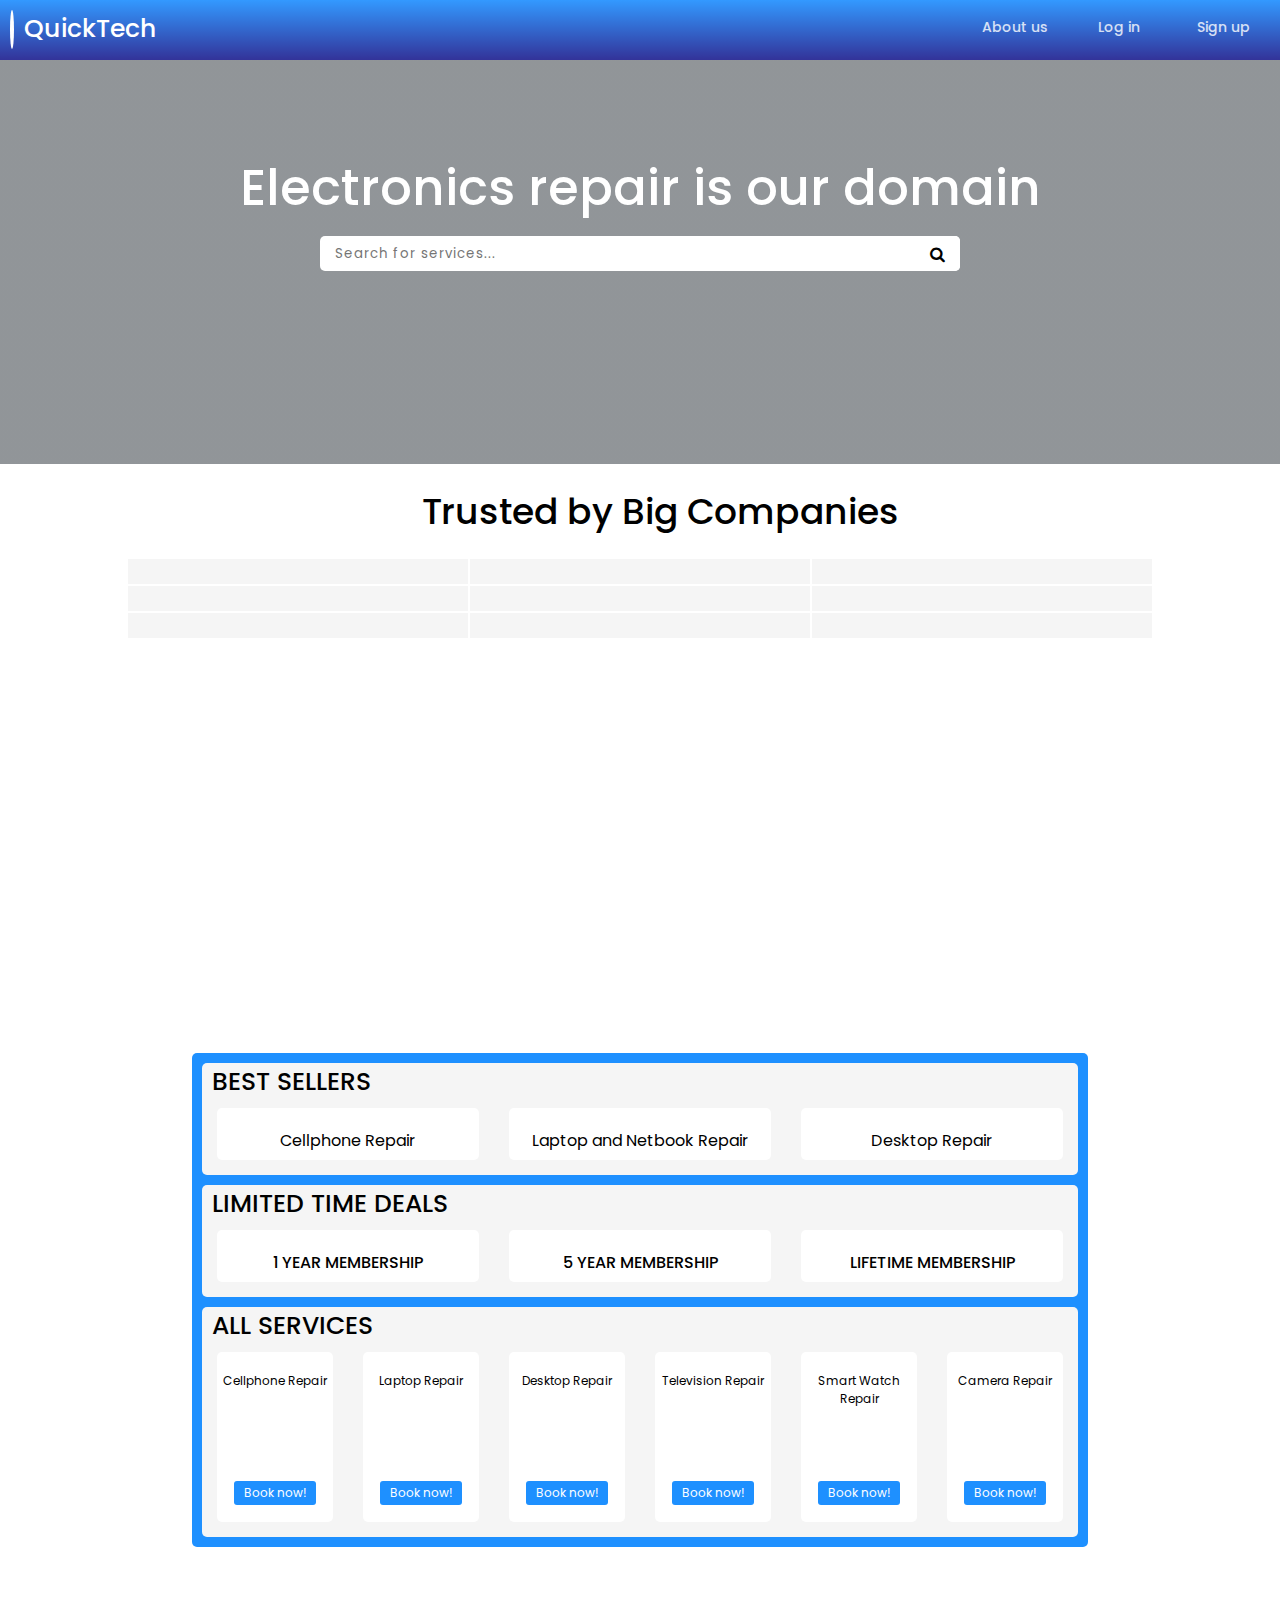
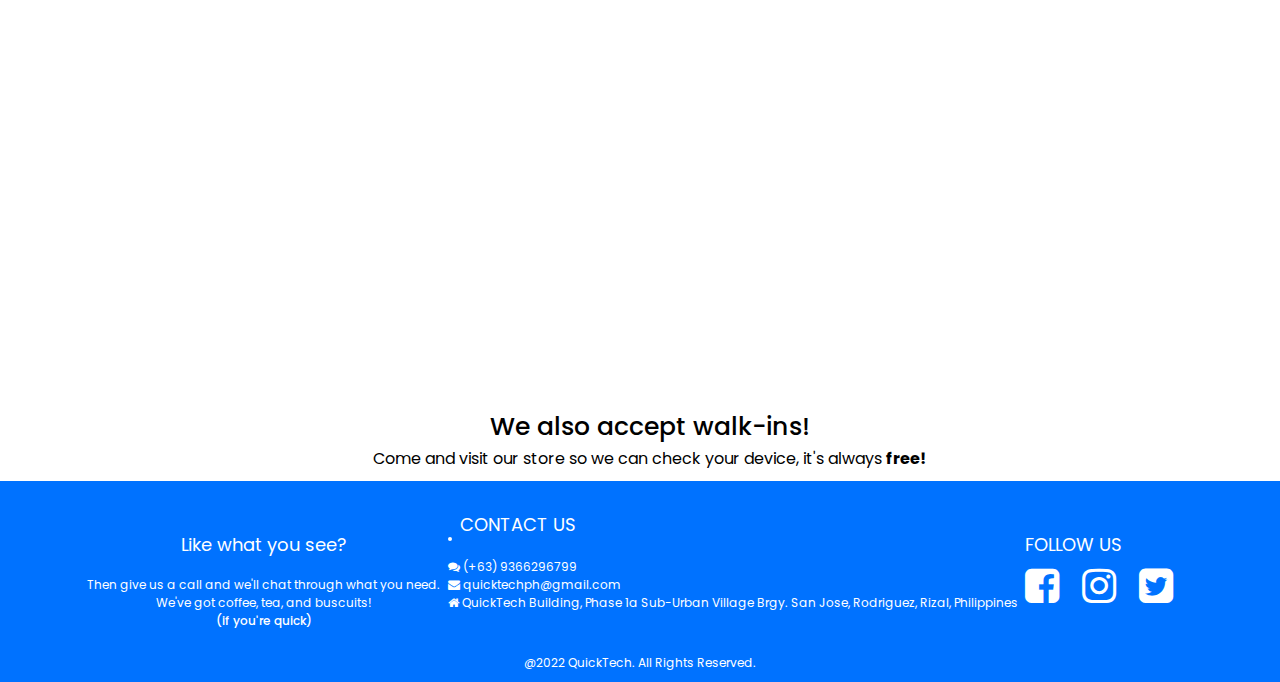
==== commit 153a3456: "Final commit, the last thing I think that is missing is the cancel order option." ====
--- a/index.html
+++ b/index.html
@@ -6,9 +6,11 @@
     <meta http-equiv="X-UA-Compatible" content="IE=edge">
     <meta name="viewport" content="width=device-width, initial-scale=1.0">
     <title>QuickTect | Homepage</title>
-    <link rel="stylesheet" href="indexCss.css">
     <link rel="stylesheet" href="https://cdnjs.cloudflare.com/ajax/libs/font-awesome/4.7.0/css/font-awesome.min.css">
     <link rel="shortcut icon" href="pictures/Software-PNG-Photos.png" type="image/x-icon">
+    <script src="https://ajax.googleapis.com/ajax/libs/jquery/3.2.0/jquery.min.js"></script>
+    <script src="indexJs.js"></script>
+    <link rel="stylesheet" href="indexCss.css">
 </head>
 
 <body>
@@ -28,9 +30,12 @@
 
         <div class="navigation">
             <ul type="none">
-                <li><a href="signUp.html">Sign up</a></li>
-                <li><a href="login.html">Log in</a></li>
+                <li id="signup"><a href="loginORsignUp.html">Sign up</a></li>
+                <li id="login"><a href="loginORsignUp.html">Log in</a></li>
                 <li><a href="aboutUs.html">About us</a></li>
+                <li>
+                    <a id="profile" href="profile.html"></a>
+                </li>
             </ul>
         </div>
 
@@ -110,7 +115,12 @@
                             <center>
                                 <img class="best-tag" src="pictures/best-tag.png" alt="">
                                 <img class="image" src="pictures/phone-repair.jpg" alt="">
-                                <span class="order"><a href="">Book now!</a></span>
+                                <span class="order">
+                                    <p class="butt i1" onclick="hide('i1', 'i11')">Book now</p>
+                                    <label class="best i11" for="book">Choose date:</label>
+                                    <input class="best i11 best-cellphone" type="date" id="book" name="book">
+                                    <input class="best i11 best-butt" onclick="book('Cellphone Repair', 'best-cellphone', '1000')" type="submit">
+                                </span>
                                 <p style="margin-top: -7px; margin-bottom: 7px;">Cellphone Repair</p>
                             </center>
                         </div>
@@ -121,7 +131,12 @@
                             <center>
                                 <img class="best-tag" src="pictures/best-tag.png" alt="">
                                 <img class="image" src="pictures/laptop-repair.jpg" alt="">
-                                <span class="order"><a href="">Book now!</a></span>
+                                <span class="order">
+                                    <p class="butt i2" onclick="hide('i2', 'i22')">Book now</p>
+                                    <label class="best i22" for="book">Choose date:</label>
+                                    <input class="best i22 best-laptop" type="date" id="book" name="book">
+                                    <input class="best i22 best-butt" onclick="book('Laptop Repair', 'best-laptop', '2000')" type="submit">
+                                </span>
                                 <p style="margin-top: -7px; margin-bottom: 7px;">Laptop and Netbook Repair</p>
                             </center>
                         </div>
@@ -132,7 +147,12 @@
                             <center>
                                 <img class="best-tag" src="pictures/best-tag.png" alt="">
                                 <img class="image" src="pictures/desktop-repair.jpg" alt="">
-                                <span class="order"><a href="">Book now!</a></span>
+                                <span class="order">
+                                    <p class="butt i3" onclick="hide('i3', 'i33')">Book now</p>
+                                    <label class="best i33" for="book">Choose date:</label>
+                                    <input class="best i33 best-desktop" type="date" id="book" name="book">
+                                    <input class="best i33 best-butt" onclick="book('Desktop Repair', 'best-desktop', '2500')" type="submit">
+                                </span>
                                 <p style="margin-top: -7px; margin-bottom: 7px;">Desktop Repair</p>
                             </center>
                         </div>
@@ -149,7 +169,10 @@
                             <center>
                                 <img class="limited-tag" src="pictures/limited-tag.png" alt="">
                                 <img class="image" src="pictures/member1.png" alt="">
-                                <span class="order"><a href="">Book now!</a></span>
+                                <span class="order">
+                                    <p class="butt i4" onclick="hide('i4', 'i44')">Avail Now</p>
+                                    <input class="best i44 best-butt" onclick="book('1 Year Membership', 'None', '10000')" type="submit" value="GO">
+                                </span>
                                 <p style="margin-top: -7px; margin-bottom: 7px; font-weight: 500;">1 YEAR MEMBERSHIP</p>
                             </center>
                         </div>
@@ -160,7 +183,10 @@
                             <center>
                                 <img class="limited-tag" src="pictures/limited-tag.png" alt="">
                                 <img class="image" src="pictures/member5.png" alt="">
-                                <span class="order"><a href="">Book now!</a></span>
+                                <span class="order">
+                                    <p class="butt i5" onclick="hide('i5', 'i55')">Avail Now</p>
+                                    <input class="best i55 best-butt" onclick="book('5 Year Membership', 'None', '40000')" type="submit" value="GO">
+                                </span>
                                 <p style="margin-top: -7px; margin-bottom: 7px; font-weight: 500;">5 YEAR MEMBERSHIP</p>
                             </center>
                         </div>
@@ -171,7 +197,10 @@
                             <center>
                                 <img class="limited-tag" src="pictures/limited-tag.png" alt="">
                                 <img class="image" src="pictures/memberLT.png" alt="">
-                                <span class="order"><a href="">Book now!</a></span>
+                                <span class="order">
+                                    <p class="butt i6" onclick="hide('i6', 'i66')">Avail Now</p>
+                                    <input class="best i66 best-butt" onclick="book('LIFE TIME Membership', 'None', '100000')" type="submit" value="GO">
+                                </span>
                                 <p style="margin-top: -7px; margin-bottom: 7px; font-weight: 500;">LIFETIME MEMBERSHIP</p>
                             </center>
                         </div>
@@ -187,7 +216,9 @@
                             <center>
                                 <img class="image" src="pictures/phone-repair.jpg" alt="">
                                 <p style="margin-top: -7px; margin-bottom: 7px;">Cellphone Repair</p>
-                                <p class="all-book"><a href="">Book now!</a></p>
+                                <p class="all-book but 1"><a onclick="hide('1', '11')">Book now!</a></p>
+                                <input class="date 11" type="date" id="book" name="book">
+                                <input class="submit 11" type="submit">
                             </center>
                         </div>
 
@@ -197,7 +228,9 @@
                             <center>
                                 <img class="image" src="pictures/laptop-repair.jpg" alt="">
                                 <p style="margin-top: -7px; margin-bottom: 7px;">Laptop Repair</p>
-                                <p class="all-book"><a href="">Book now!</a></p>
+                                <p class="all-book but 2"><a onclick="hide('2', '22')">Book now!</a></p>
+                                <input class="date 22" type="date" id="book" name="book">
+                                <input class="submit 22" type="submit">
                             </center>
                         </div>
 
@@ -207,7 +240,9 @@
                             <center>
                                 <img class="image" src="pictures/desktop-repair.jpg" alt="">
                                 <p style="margin-top: -7px; margin-bottom: 7px;">Desktop Repair</p>
-                                <p class="all-book"><a href="">Book now!</a></p>
+                                <p class="all-book but 3"><a onclick="hide('3', '33')">Book now!</a></p>
+                                <input class="date 33" type="date" id="book" name="book">
+                                <input class="submit 33" type="submit">
                             </center>
                         </div>
 
@@ -217,7 +252,9 @@
                             <center>
                                 <img class="image" src="pictures/tv-repair.jpg" alt="">
                                 <p style="margin-top: -7px; margin-bottom: 7px;">Television Repair</p>
-                                <p class="all-book"><a href="">Book now!</a></p>
+                                <p class="all-book but 4"><a onclick="hide('4', '44')">Book now!</a></p>
+                                <input class="date 44" type="date" id="book" name="book">
+                                <input class="submit 44" type="submit">
                             </center>
                         </div>
 
@@ -227,7 +264,9 @@
                             <center>
                                 <img class="image" src="pictures/watch-repair.jpg" alt="">
                                 <p style="margin-top: -7px; margin-bottom: 7px;">Smart Watch Repair</p>
-                                <p class="all-book"><a href="">Book now!</a></p>
+                                <p class="all-book but 5"><a onclick="hide('5', '55')">Book now!</a></p>
+                                <input class="date 55" type="date" id="book" name="book">
+                                <input class="submit 55" type="submit">
                             </center>
                         </div>
 
@@ -237,7 +276,9 @@
                             <center>
                                 <img class="image" src="pictures/camera-repair.jpg" alt="">
                                 <p style="margin-top: -7px; margin-bottom: 7px;">Camera Repair</p>
-                                <p class="all-book"><a href="">Book now!</a></p>
+                                <p class="all-book but 6"><a onclick="hide('6', '66')">Book now!</a></p>
+                                <input class="date 66" type="date" id="book" name="book">
+                                <input class="submit 66" type="submit">
                             </center>
                         </div>
 
--- a/indexCss.css
+++ b/indexCss.css
@@ -18,7 +18,7 @@
     width: 100%;
     font-weight: 500;
     font-size: 20px;
-    background-color: dodgerblue;
+    background: linear-gradient(0deg, #333399, #3399FF);
     display: flex;
     justify-content: space-between;
     flex-direction: row;
@@ -117,8 +117,16 @@
     color: white;
 }
 
+.header ul li:hover>a {
+    color: black;
+}
+
 .header ul li:hover {
-    background-color: darkblue;
+    background-color: white;
+}
+
+#profile {
+    display: none;
 }
 
 .background {
@@ -256,13 +264,22 @@
     opacity: 95%;
 }
 
-.order a {
+.order {
     text-decoration: none;
     color: white;
 }
 
 .order:hover {
     display: inline;
+}
+
+.best {
+    display: none;
+}
+
+.best-butt {
+    padding: 3px 8px;
+    margin-top: 5px;
 }
 
 .best-seller .best-tag,
@@ -317,6 +334,23 @@
 
 .all-book a {
     text-decoration: none;
+    color: white;
+}
+
+.date,
+.submit {
+    display: none;
+    font-size: 12px;
+    margin-bottom: 5px;
+}
+
+.submit {
+    padding: 0 5px;
+    border: none;
+}
+
+.submit:hover {
+    background-color: dodgerblue;
     color: white;
 }
 
